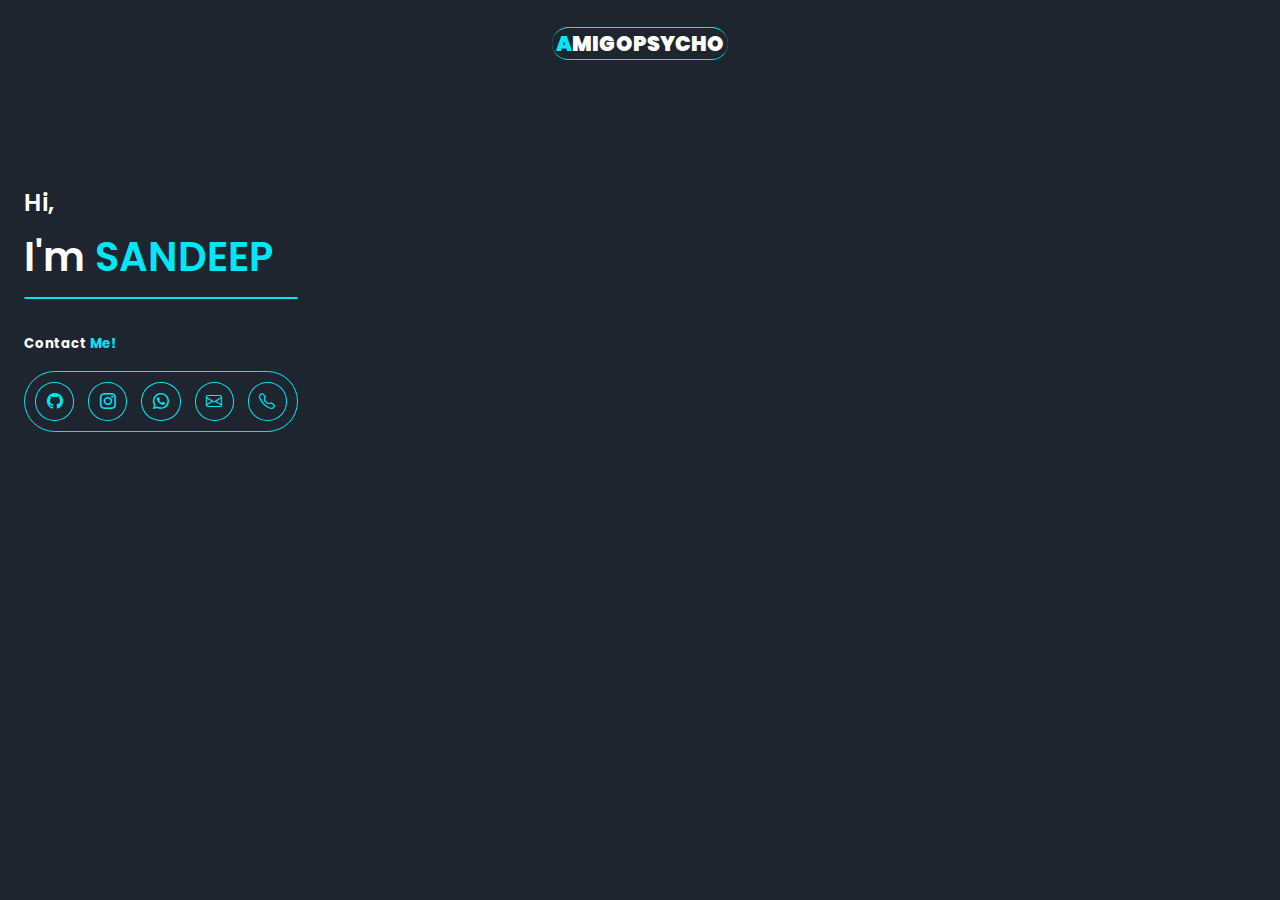
==== index.html @ ff424479 "Update index.html" ====
<!---Log-in-->
<!DOCTYPE html>
<html lang="en">

<head>
    <meta charset="UTF-8">
    <meta http-equiv="X-UA-Compatible" content="IE=edge">
    <meta name="viewport" content="width=device-width, initial-scale=1.0">
    <link rel="stylesheet" href="https://cdn.jsdelivr.net/npm/bootstrap-icons@1.10.5/font/bootstrap-icons.css">
    <title>Portfolio</title>
    <style>
        @import url('https://fonts.googleapis.com/css2?family=Poppins:wght@100;200;300;400;500;600;700;800&display=swap');
        * {
            margin: 0;
            padding: 0;
        }

        body {
            font-family: 'Poppins', sans-serif;
            max-height: 100vh;
            background-color: #1F252E;
        }

        /*nav */
        header {
            padding: 1.7rem 1rem;
            margin: auto;
            align-items: center;
            width:fit-content;
        }

        .logo {
            font-size: 1.3rem;
            font-weight: 900;
            
            border-bottom: 1px solid #00E8F8;
            border-top: 1px solid #00E8F8;
            border-radius: 50px;
            
        }

        .logo a {
            color: #fff;
            text-decoration: none;
            margin: 4px;
        }
        .logo a span{
            color: #00E8F8;
        }

        section {
            margin: 20px 50px;
        }

        .main {
            display: flex;
            flex-wrap: wrap;
            justify-content: space-between;
            align-items: center;
            margin: 5rem auto;
        }

        .main h1 {
            font-size: 2.5rem;
            font-weight: 600;
            color: #fff;
            /* animation: check 1s ease forwards;
            animation-delay: .1s; */
        }

        .main p {
            margin-top: 1rem;
            font-size: .98rem;
            color: #fff;
        }

        .social {
            display: flex;
            flex-wrap: wrap;
            gap: 14px;
            margin-top: 17px;
            padding: 10px;
            border: 1px solid #00E8F8;
            border-radius:70px;
        }

        .social a {
            color: #00E8F8;
            font-size: 1rem;
            border: 1.6px solid #00E8F8;
            border-radius: 50%;
            padding: .35rem;
            text-align: center;
            width: 26px;
        }

        .social a:hover {
            color: #1F252E;
            background-color: #00E8F8;
            box-shadow: 0 0 20px #00E8F8;
            transition: all .3s ease-in-out;
        }

        .main h1 span:nth-child(1) {
            font-size: 1.5rem;
        }

        .main h1 span:nth-child(2) {
            color: #00E8F8;
        }
        
      
      
        .line{
            width 100%
            color: #00E8F8;
            border: 1px solid #00E8F8;
            border-radius :2px;
            margin-top:10px ;
            margin-bottom:10px;
        }
          .heading{
                text-align: left;
                color: #fff
            }
            .heading span{
                    color: #00E8F8;
                }

            .menu {
                display: block;
                font-size: 1.5rem;
                font-weight: bold;
                color: #244D61;
            }

            .header {
                padding: 7px 10px;
                align-items: center;
                max-width: 100%;
            }

            .heading{
                text-align: left;
                color: #fff
            }
            .heading span{
                    color: #00E8F8;
                }

            #click:checked~nav {
                left: 100%;
                transition: all 0.3s ease;
            }

            section {
                margin: 1rem 1.5rem;
                z-index:1000;
            }

        
        
    </style>
</head>

<body>
    <header>
        <div class="logo">
            <a href="#"><span>A</span>MIGOPSYCHO</a>
        </div>
    </header>

    <section>
        <div class="main">
            <div class="detail">
                <h1><span>Hi,</span> <br> I'm <span style="color:#00E8F8;">SANDEEP</span></h1>
                <hr class="line">
                <br>
                <h5 class="heading">Contact <span>Me!</span></h5>
                <div class="social">
                    <a href="https://github.com/amigopsycho/"><i class="bi bi-github"></i></a>
                    <a href="https://instagram.com/amigo_psycho"><i class="bi bi-instagram"></i></a>
                    <a href="https://wa.me/919605938462"><i class="bi bi-whatsapp"></i></a>
                   <!-- <a href="https://t.me/amigo_psycho/"><i class="bi bi-telegram"></i></a>-->
                     <a href="mailto: sandeep17ec23@gmail.com"><i class="bi bi-envelope"></i></a>
                      <a href="tel:9605938462"><i class="bi bi-telephone"></i></a>
                </div>
            </div>
           <!-- <div class="images">
                <img src="" alt="" width="100%">
            </div> -->
            
        </div>
    </section>
</body>

</html>
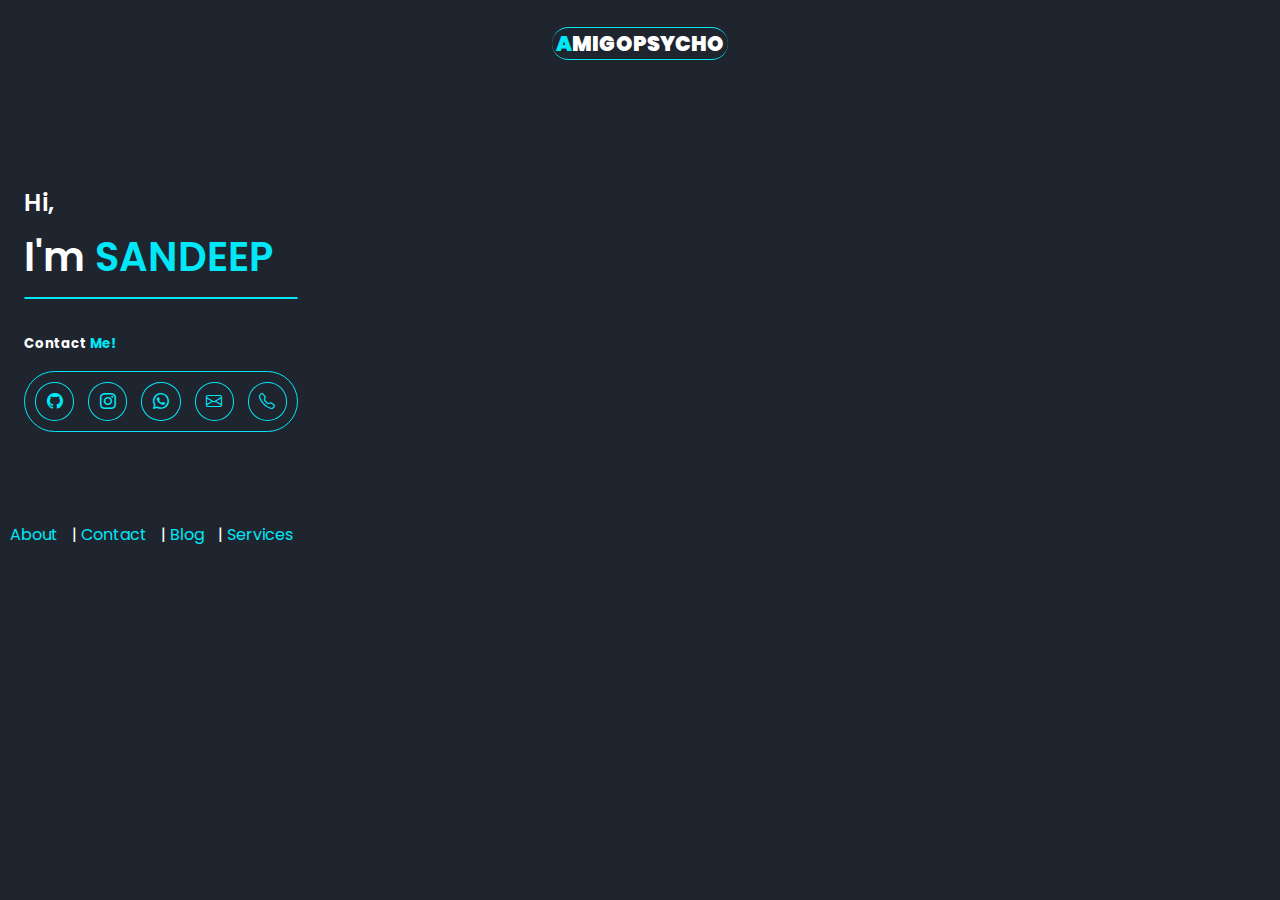
==== commit b3336f9c: "added nav bar" ====
--- a/index.html
+++ b/index.html
@@ -158,7 +158,24 @@
                 z-index:1000;
             }
 
-        
+        /* Bottom navigation bar style */
+nav.navbar {
+    background-color: #1F252E;
+    color: #fff;
+    padding: 10px;
+}
+
+.navbar-text a {
+    color: #00E8F8;
+    text-decoration: none;
+    margin-right: 10px;
+}
+
+.navbar-text a:hover {
+    color: #00E8F8;
+    text-decoration: underline;
+}
+
         
     </style>
 </head>
@@ -192,6 +209,19 @@
             
         </div>
     </section>
+
+<!-- Navigation bar at the bottom -->
+<nav class="navbar fixed-bottom navbar-light bg-light">
+    <div class="container-fluid">
+        <span class="navbar-text">
+            <a href="pages/about.html">About</a> | 
+            <a href="pages/contact.html">Contact</a> | 
+            <a href="pages/blog.html">Blog</a> | 
+            <a href="pages/services.html">Services</a>
+        </span>
+    </div>
+</nav>
+
 </body>
 
 </html>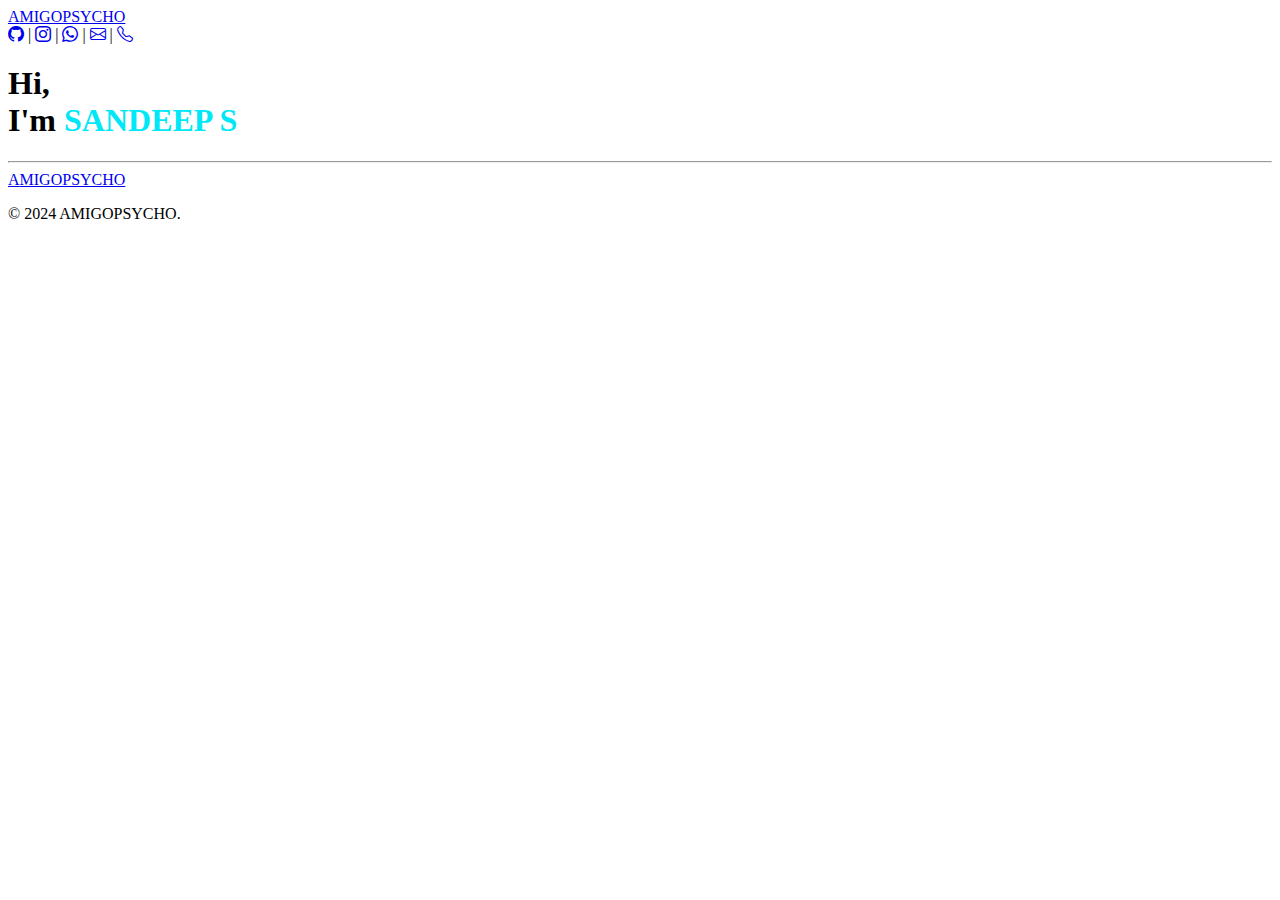
==== commit 34454dca: "Update index.html" ====
--- a/index.html
+++ b/index.html
@@ -7,221 +7,65 @@
     <meta http-equiv="X-UA-Compatible" content="IE=edge">
     <meta name="viewport" content="width=device-width, initial-scale=1.0">
     <link rel="stylesheet" href="https://cdn.jsdelivr.net/npm/bootstrap-icons@1.10.5/font/bootstrap-icons.css">
+    <link rel="stylesheet" href="/style.css">
     <title>Portfolio</title>
     <style>
-        @import url('https://fonts.googleapis.com/css2?family=Poppins:wght@100;200;300;400;500;600;700;800&display=swap');
-        * {
-            margin: 0;
-            padding: 0;
-        }
-
-        body {
-            font-family: 'Poppins', sans-serif;
-            max-height: 100vh;
-            background-color: #1F252E;
-        }
-
-        /*nav */
-        header {
-            padding: 1.7rem 1rem;
-            margin: auto;
-            align-items: center;
-            width:fit-content;
-        }
-
-        .logo {
-            font-size: 1.3rem;
-            font-weight: 900;
-            
-            border-bottom: 1px solid #00E8F8;
-            border-top: 1px solid #00E8F8;
-            border-radius: 50px;
-            
-        }
-
-        .logo a {
-            color: #fff;
-            text-decoration: none;
-            margin: 4px;
-        }
-        .logo a span{
-            color: #00E8F8;
-        }
-
-        section {
-            margin: 20px 50px;
-        }
-
-        .main {
-            display: flex;
-            flex-wrap: wrap;
-            justify-content: space-between;
-            align-items: center;
-            margin: 5rem auto;
-        }
-
-        .main h1 {
-            font-size: 2.5rem;
-            font-weight: 600;
-            color: #fff;
-            /* animation: check 1s ease forwards;
-            animation-delay: .1s; */
-        }
-
-        .main p {
-            margin-top: 1rem;
-            font-size: .98rem;
-            color: #fff;
-        }
-
-        .social {
-            display: flex;
-            flex-wrap: wrap;
-            gap: 14px;
-            margin-top: 17px;
-            padding: 10px;
-            border: 1px solid #00E8F8;
-            border-radius:70px;
-        }
-
-        .social a {
-            color: #00E8F8;
-            font-size: 1rem;
-            border: 1.6px solid #00E8F8;
-            border-radius: 50%;
-            padding: .35rem;
-            text-align: center;
-            width: 26px;
-        }
-
-        .social a:hover {
-            color: #1F252E;
-            background-color: #00E8F8;
-            box-shadow: 0 0 20px #00E8F8;
-            transition: all .3s ease-in-out;
-        }
-
-        .main h1 span:nth-child(1) {
-            font-size: 1.5rem;
-        }
-
-        .main h1 span:nth-child(2) {
-            color: #00E8F8;
-        }
-        
-      
-      
-        .line{
-            width 100%
-            color: #00E8F8;
-            border: 1px solid #00E8F8;
-            border-radius :2px;
-            margin-top:10px ;
-            margin-bottom:10px;
-        }
-          .heading{
-                text-align: left;
-                color: #fff
-            }
-            .heading span{
-                    color: #00E8F8;
-                }
-
-            .menu {
-                display: block;
-                font-size: 1.5rem;
-                font-weight: bold;
-                color: #244D61;
-            }
-
-            .header {
-                padding: 7px 10px;
-                align-items: center;
-                max-width: 100%;
-            }
-
-            .heading{
-                text-align: left;
-                color: #fff
-            }
-            .heading span{
-                    color: #00E8F8;
-                }
-
-            #click:checked~nav {
-                left: 100%;
-                transition: all 0.3s ease;
-            }
-
-            section {
-                margin: 1rem 1.5rem;
-                z-index:1000;
-            }
-
-        /* Bottom navigation bar style */
-nav.navbar {
-    background-color: #1F252E;
-    color: #fff;
-    padding: 10px;
-}
-
-.navbar-text a {
-    color: #00E8F8;
-    text-decoration: none;
-    margin-right: 10px;
-}
-
-.navbar-text a:hover {
-    color: #00E8F8;
-    text-decoration: underline;
-}
-
-        
+       
     </style>
 </head>
 
-<body>
+  <body>
+  <div class="header">
+  <!-- logo -->
     <header>
         <div class="logo">
             <a href="#"><span>A</span>MIGOPSYCHO</a>
         </div>
     </header>
+    
+    <!-- nav bar--
+    <nav class="navbar">
+       <hr class = "line">
+       <div class="navbar-text"> 
+         <a href="pages/about.html">About</a> 
+         <a href="pages/services.html">Services</a>
+         <a href="pages/blog.html">Blog</a>
+         <a href="pages/contact.html">Contact</a>
+       </div>
+       <hr class = "line">
+    </nav>-->
+  </div>
+    
+    <!-- social links -->
+    <section>
+      <div class="social">
+          <a href="https://github.com/amigopsycho/"><i class="bi bi-github"></i></a> |
+          <a href="https://instagram.com/amigo_psycho"><i class="bi bi-instagram"></i></a> |
+          <a href="https://wa.me/919605938462"><i class="bi bi-whatsapp"></i></a> |
+          <a href="mailto:amigopsycho.life@gmail.com"><i class="bi bi-envelope"></i></a> |
+          <a href="tel:9605938462"><i class="bi bi-telephone"></i></a>
+      </div>
+    </section>
+    
+    <!-- my intro -->
+    <section>
+      <div class="main">
+        <h1><span>Hi,</span> <br> I'm <span style="color:#00E8F8">SANDEEP S</h1>
+      </div>
+    </section>
+    
+    <!-- Footer -->
+    <footer>
+        <hr class = "line">
+        <div class="footer-content footer">
+            <div class="logo">
+                <a href="#"><span>A</span>MIGOPSYCHO</a>
+            </div>
+        </div>
+        <div class="footer-copyright footer">
+            <p>&copy; 2024 AMIGOPSYCHO.</p>
+        </div>
+    </footer>
 
-    <section>
-        <div class="main">
-            <div class="detail">
-                <h1><span>Hi,</span> <br> I'm <span style="color:#00E8F8;">SANDEEP</span></h1>
-                <hr class="line">
-                <br>
-                <h5 class="heading">Contact <span>Me!</span></h5>
-                <div class="social">
-                    <a href="https://github.com/amigopsycho/"><i class="bi bi-github"></i></a>
-                    <a href="https://instagram.com/amigo_psycho"><i class="bi bi-instagram"></i></a>
-                    <a href="https://wa.me/919605938462"><i class="bi bi-whatsapp"></i></a>
-                   <!-- <a href="https://t.me/amigo_psycho/"><i class="bi bi-telegram"></i></a>-->
-                     <a href="mailto: sandeep17ec23@gmail.com"><i class="bi bi-envelope"></i></a>
-                      <a href="tel:9605938462"><i class="bi bi-telephone"></i></a>
-                </div>
-            </div>
-           <!-- <div class="images">
-                <img src="" alt="" width="100%">
-            </div> -->
-            
-        </div>
-    </section>
-
-<!-- Navigation bar at the bottom -->
-<nav class="navbar fixed-bottom navbar-light bg-light">
-    <div class="container-fluid">
-        <span class="navbar-text">
-            <a href="pages/about.html">About</a> | 
-            <a href="pages/contact.html">Contact</a> | 
-            <a href="pages/blog.html">Blog</a> | 
-            <a href="pages/services.html">Services</a>
-        </span>
-    </div>
-</nav>
-
-</body>
-
+  </body>
 </html>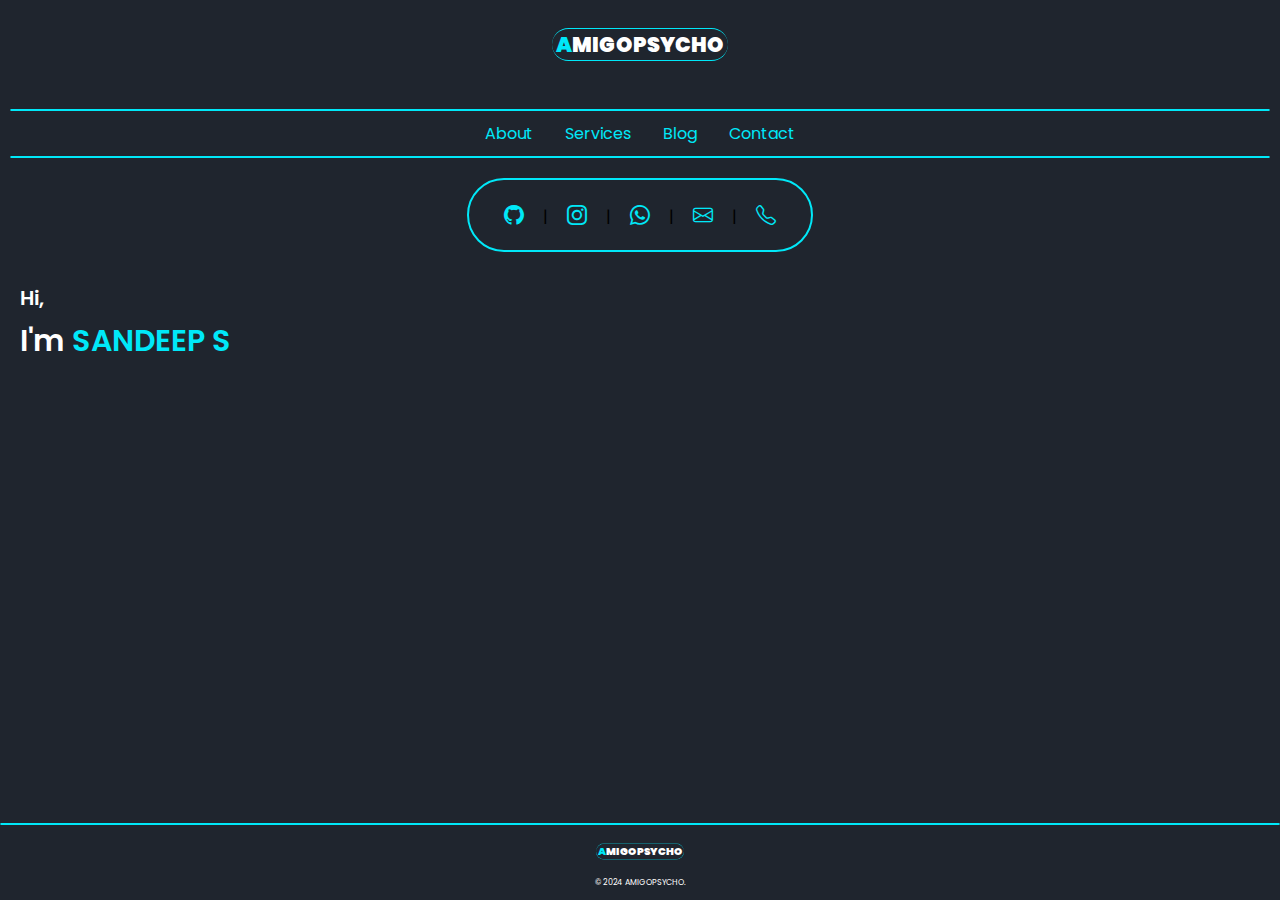
==== commit 67b70a30: "Update index.html" ====
--- a/index.html
+++ b/index.html
@@ -23,7 +23,7 @@
         </div>
     </header>
     
-    <!-- nav bar--
+    <!-- nav bar-->
     <nav class="navbar">
        <hr class = "line">
        <div class="navbar-text"> 
@@ -33,7 +33,7 @@
          <a href="pages/contact.html">Contact</a>
        </div>
        <hr class = "line">
-    </nav>-->
+    </nav>
   </div>
     
     <!-- social links -->
--- a/style.css
+++ b/style.css
@@ -0,0 +1,167 @@
+ @import url('https://fonts.googleapis.com/css2?family=Poppins:wght@100;200;300;400;500;600;700;800&display=swap');
+        * {
+            margin: 0;
+            padding: 0;
+        }
+
+        body 
+        {
+            font-family: 'Poppins', sans-serif;
+            max-height: 100vh;
+            background-color: #1F252E;
+        }
+        .line
+        {
+            color: #00E8F8;
+            border: 1px solid #00E8F8;
+            border-radius :2px;
+            margin-top:10px ;
+            margin-bottom:10px;
+        }
+        
+        header
+        {
+            padding: 1.7rem 1rem;
+            margin: auto;
+            align-items: center;
+            width:fit-content;
+        }
+        .header{
+          display: flux;
+        }
+
+        .logo 
+        {
+          display:flux;
+            font-size: 1.3rem;
+            font-weight: 900;
+            border-bottom: 1px solid #00E8F8;
+            border-top: 1px solid #00E8F8;
+            border-radius:50px;
+            margin: 1px;
+            color: #1F252E;
+            }
+            
+            .logo a 
+            {
+                color: #fff;
+                text-decoration: none;
+                margin: 4px;
+                }
+                
+                .logo a span{
+                    color: #00E8F8;
+                }
+            
+        
+        
+        nav.navbar 
+        {
+          display: flux;
+            background-color: #1F252E;
+            color: #fff;
+            padding: 10px;
+            
+        }
+        .navbar-text{
+          width: fit-content;
+          margin: auto;
+        }
+        
+        .navbar-text a 
+        {
+            color: #00E8F8;
+            text-decoration: none;
+            margin-right: 14px;
+            margin-left: 14px;
+        }
+        
+        .main 
+        {
+            margin: 20px;  
+            }
+            
+            .main h1 
+            {
+              font-size: 30px;
+              font-weight: 600;
+              margin-top: 1rem;          
+              color: #fff;
+              }
+              
+              .main h1 span:nth-child(1) 
+              {
+                  font-size: 20px;
+              }
+              
+              .main h1 span:nth-child(2) 
+              {
+                  color: #00E8F8;
+              }
+           
+           
+           .main p {
+              font-size: 15px;
+              color: #fff;
+           }
+         
+        
+
+        .social 
+        {   
+            margin-top: 17px;
+            padding: 20px;
+            border: 2px solid #00E8F8;
+            border-radius:70px;
+            width: fit-content;
+            margin: 0px auto;
+            }
+           .social a 
+            {
+                color: #00E8F8;
+                font-size: 20px;
+                padding-left: 5px;
+                padding-right: 5px ;
+                margin-left: 10px;
+                margin-right:10px
+                }
+                .social a:hover 
+                {
+                    color: #1F252E;
+                    background-color: #00E8F8;
+                }
+            
+        
+        
+        footer 
+        {
+            color: #fff;
+            bottom: 5px;
+            text-align: center;
+            position: fixed;
+            width:100%;
+            background-color: #1F252E;
+            z-index: 1000;
+            }
+            .footer
+            {
+                transform: scale(.5);
+                width:fit-content;
+                margin: auto;
+            }
+
+            .footer-content 
+            {
+                align-items: center;
+            }
+
+            .footer-copyright 
+            {
+                margin-top: 2px;
+            }
+            .footer .logo{
+              padding: 0;
+              margin: 0;
+            }
+
+        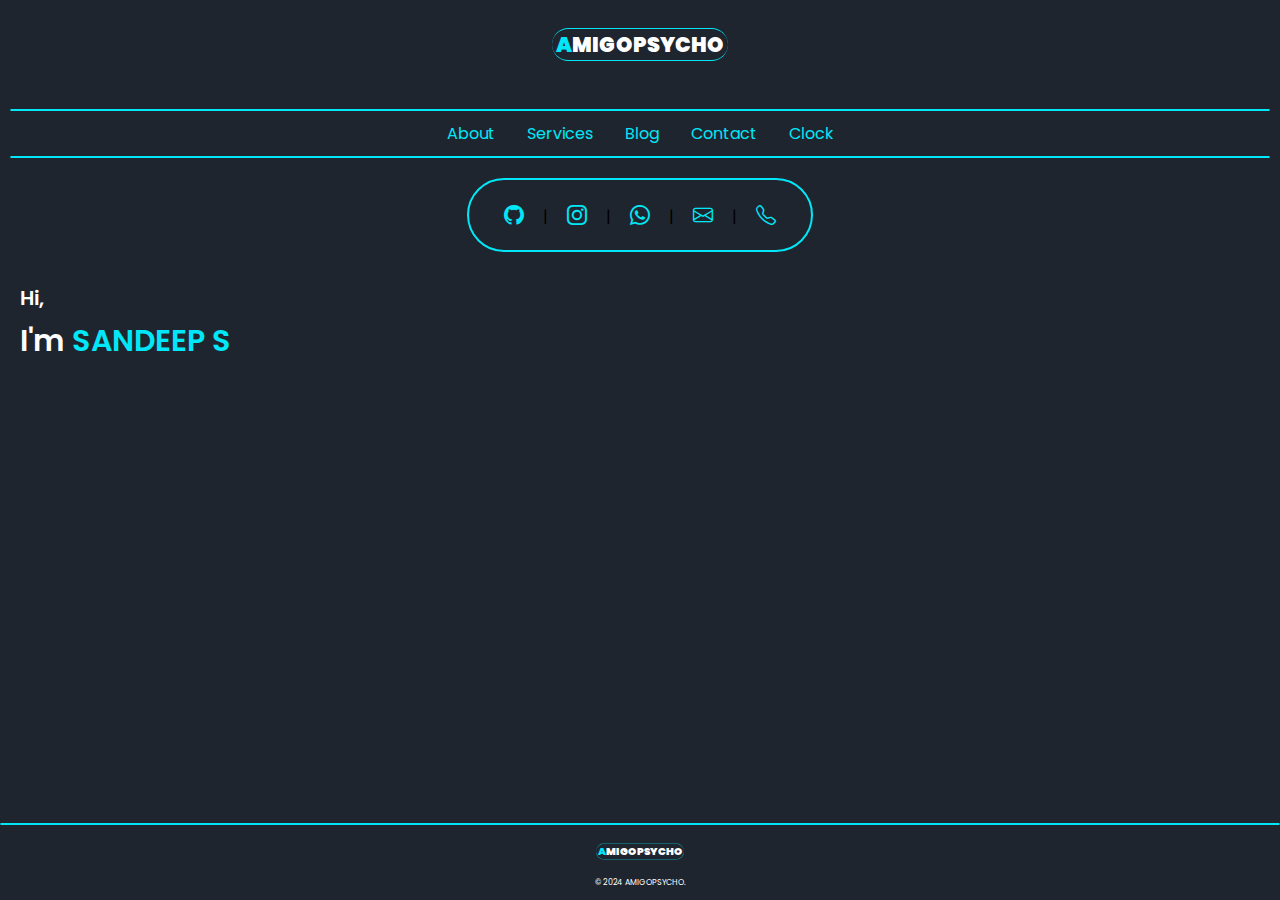
==== commit a6976382: "Update index.html" ====
--- a/index.html
+++ b/index.html
@@ -1,4 +1,4 @@
-<!---Log-in-->
+<!---index page-->
 <!DOCTYPE html>
 <html lang="en">
 
@@ -31,6 +31,7 @@
          <a href="pages/services.html">Services</a>
          <a href="pages/blog.html">Blog</a>
          <a href="pages/contact.html">Contact</a>
+         <a href="pages/Clock.html">Clock</a>
        </div>
        <hr class = "line">
     </nav>
@@ -68,4 +69,4 @@
     </footer>
 
   </body>
-</html>+</html>
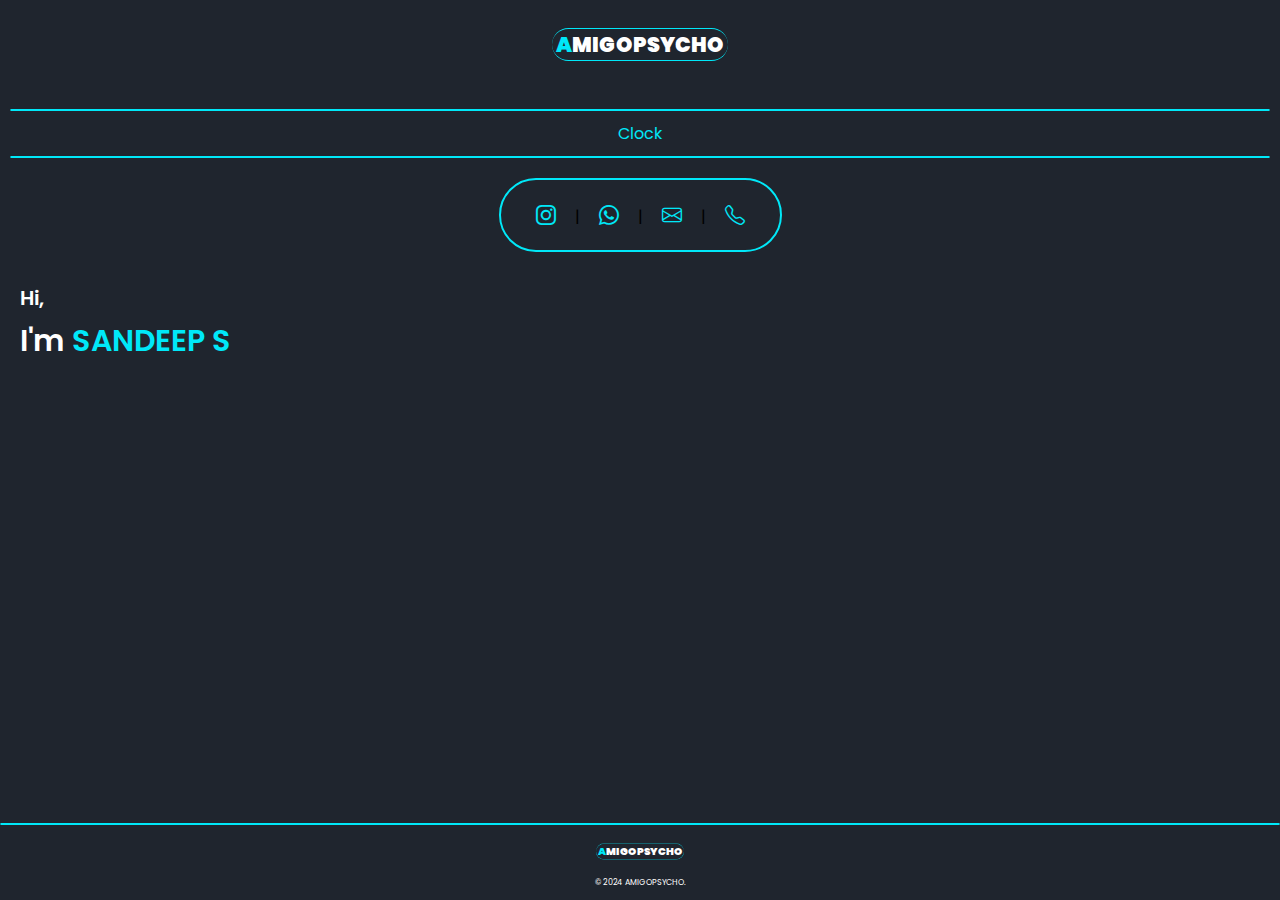
==== commit 72923964: "Update index.html" ====
--- a/index.html
+++ b/index.html
@@ -27,10 +27,10 @@
     <nav class="navbar">
        <hr class = "line">
        <div class="navbar-text"> 
-         <a href="pages/about.html">About</a> 
+        <!-- <a href="pages/about.html">About</a> 
          <a href="pages/services.html">Services</a>
          <a href="pages/blog.html">Blog</a>
-         <a href="pages/contact.html">Contact</a>
+         <a href="pages/contact.html">Contact</a> -->
          <a href="pages/Clock.html">Clock</a>
        </div>
        <hr class = "line">
@@ -40,10 +40,10 @@
     <!-- social links -->
     <section>
       <div class="social">
-          <a href="https://github.com/amigopsycho/"><i class="bi bi-github"></i></a> |
+          <!-- <a href="https://github.com/amigopsycho/"><i class="bi bi-github"></i></a> | -->
           <a href="https://instagram.com/amigo_psycho"><i class="bi bi-instagram"></i></a> |
           <a href="https://wa.me/919605938462"><i class="bi bi-whatsapp"></i></a> |
-          <a href="mailto:amigopsycho.life@gmail.com"><i class="bi bi-envelope"></i></a> |
+          <a href="mailto:sandeep17ec23@gmail.com"><i class="bi bi-envelope"></i></a> |
           <a href="tel:9605938462"><i class="bi bi-telephone"></i></a>
       </div>
     </section>
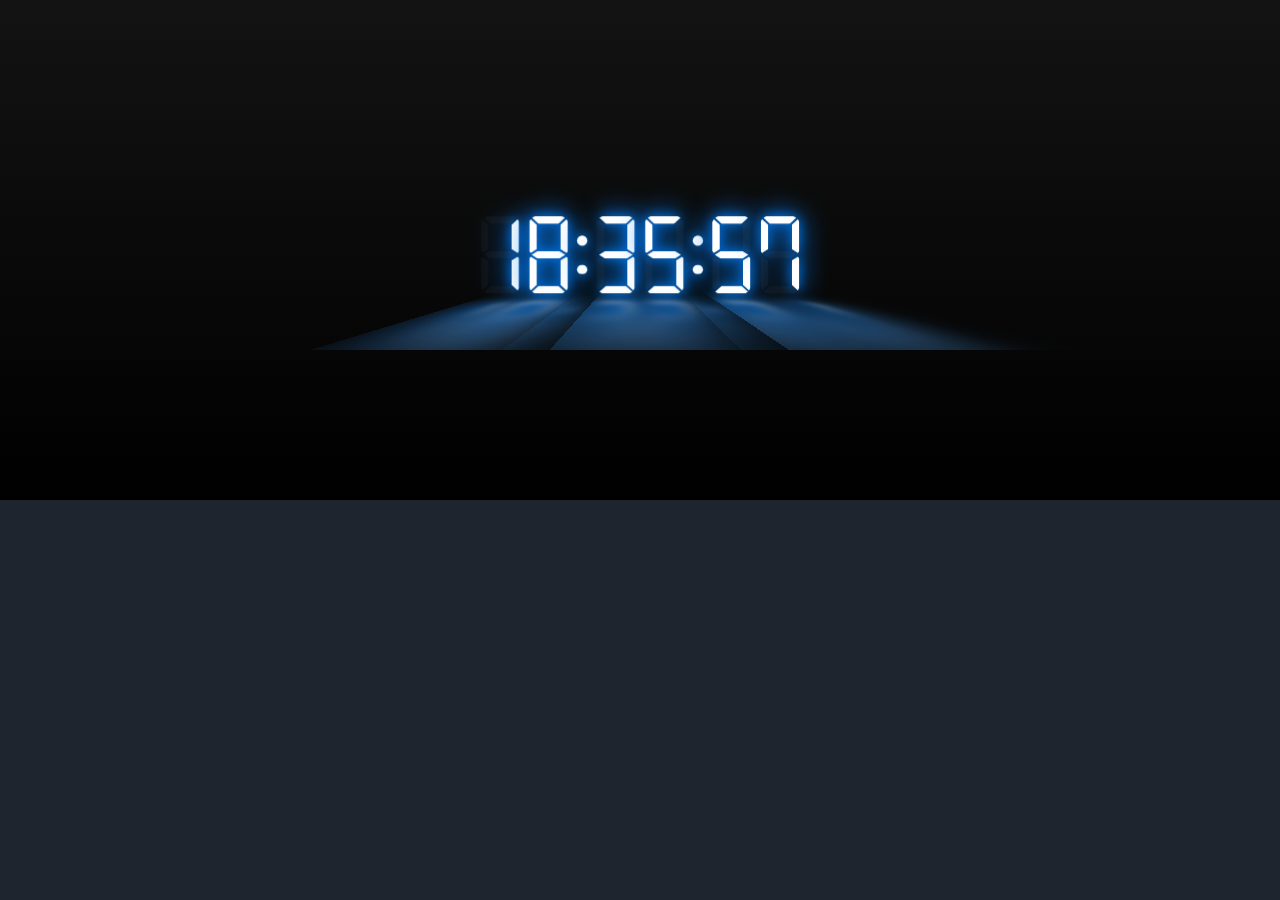
==== commit 186b7a60: "Update index.html" ====
--- a/index.html
+++ b/index.html
@@ -15,58 +15,6 @@
 </head>
 
   <body>
-  <div class="header">
-  <!-- logo -->
-    <header>
-        <div class="logo">
-            <a href="#"><span>A</span>MIGOPSYCHO</a>
-        </div>
-    </header>
-    
-    <!-- nav bar-->
-    <nav class="navbar">
-       <hr class = "line">
-       <div class="navbar-text"> 
-        <!-- <a href="pages/about.html">About</a> 
-         <a href="pages/services.html">Services</a>
-         <a href="pages/blog.html">Blog</a>
-         <a href="pages/contact.html">Contact</a> -->
-         <a href="pages/Clock.html">Clock</a>
-       </div>
-       <hr class = "line">
-    </nav>
-  </div>
-    
-    <!-- social links -->
-    <section>
-      <div class="social">
-          <!-- <a href="https://github.com/amigopsycho/"><i class="bi bi-github"></i></a> | -->
-          <a href="https://instagram.com/amigo_psycho"><i class="bi bi-instagram"></i></a> |
-          <a href="https://wa.me/919605938462"><i class="bi bi-whatsapp"></i></a> |
-          <a href="mailto:sandeep17ec23@gmail.com"><i class="bi bi-envelope"></i></a> |
-          <a href="tel:9605938462"><i class="bi bi-telephone"></i></a>
-      </div>
-    </section>
-    
-    <!-- my intro -->
-    <section>
-      <div class="main">
-        <h1><span>Hi,</span> <br> I'm <span style="color:#00E8F8">SANDEEP S</h1>
-      </div>
-    </section>
-    
-    <!-- Footer -->
-    <footer>
-        <hr class = "line">
-        <div class="footer-content footer">
-            <div class="logo">
-                <a href="#"><span>A</span>MIGOPSYCHO</a>
-            </div>
-        </div>
-        <div class="footer-copyright footer">
-            <p>&copy; 2024 AMIGOPSYCHO.</p>
-        </div>
-    </footer>
-
+      <iframe src="pages/Clock.html" width="100%" height="500px" frameborder="0"></iframe
   </body>
 </html>
